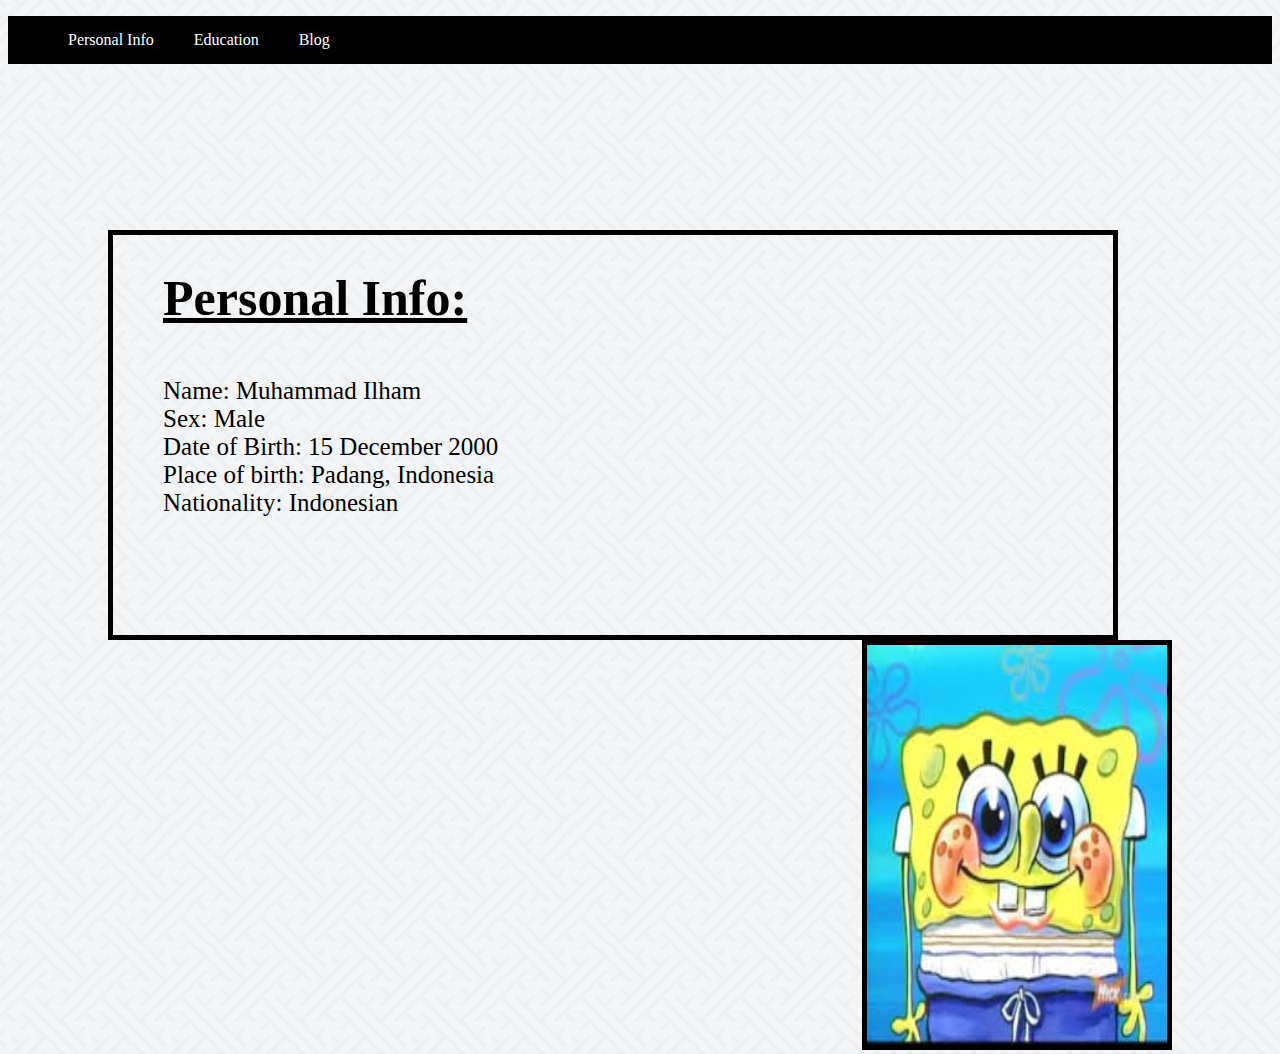
==== index.html @ dddbfce2 "Personal info done" ====
<!DOCTYPE html>
<html>
    <head>
        <title>WATERLOO</title>
        <link rel="stylesheet" href="style.css">
    </head>
    <body>
        <header>
            <ul>
                <li><a href="#">Personal Info</a></li>
                <li><a href="./education.html">Education</a></li>
                <li><a href="#">Blog</a></li>
            </ul>
        </header>
        <div id="wrap">
            <div class="parents">
                <h1>Personal Info:</h1>
                <p>
                    Name: Muhammad Ilham<br>
                    Sex: Male<br>
                    Date of Birth: 15 December 2000<br>
                    Place of birth: Padang, Indonesia<br>
                    Nationality: Indonesian<br>
                </p>
            </div>
            <div class="photo">
                <img src="img/pasphoto.jpg" alt="Muhammad ilham" width="300x" height="400px">
            </div>
        </div>
    </body>
</html>
---- style.css ----
body {
    background-image: url('img/background.png')
}

.parents {
    height: 400px;
    width: 1000px;
    float: left;
    border: 5px solid black;
}

img {
    border: 5px solid black;
}
 .photo {
     float: right;
 }

 h1 {
     text-decoration: underline;
     font-size: 50px;
 }

p {
    font-size: 25px;
    margin-top: 50px;
}

 h1,
  p {
      margin-left: 50px;
  }

  #wrap {
      padding-top: 150px;
      padding-left: 100px;
      padding-right: 100px;
  }

ul {
    list-style: none;
    background-color: black;
    overflow: hidden;
}

li {
    float: left;
    text-align: center;
}

li a{
    display: block;
    color: white;
    text-align: center;
    padding: 15px 20px;
    text-decoration: none;
}

header {
    margin: 0;
}
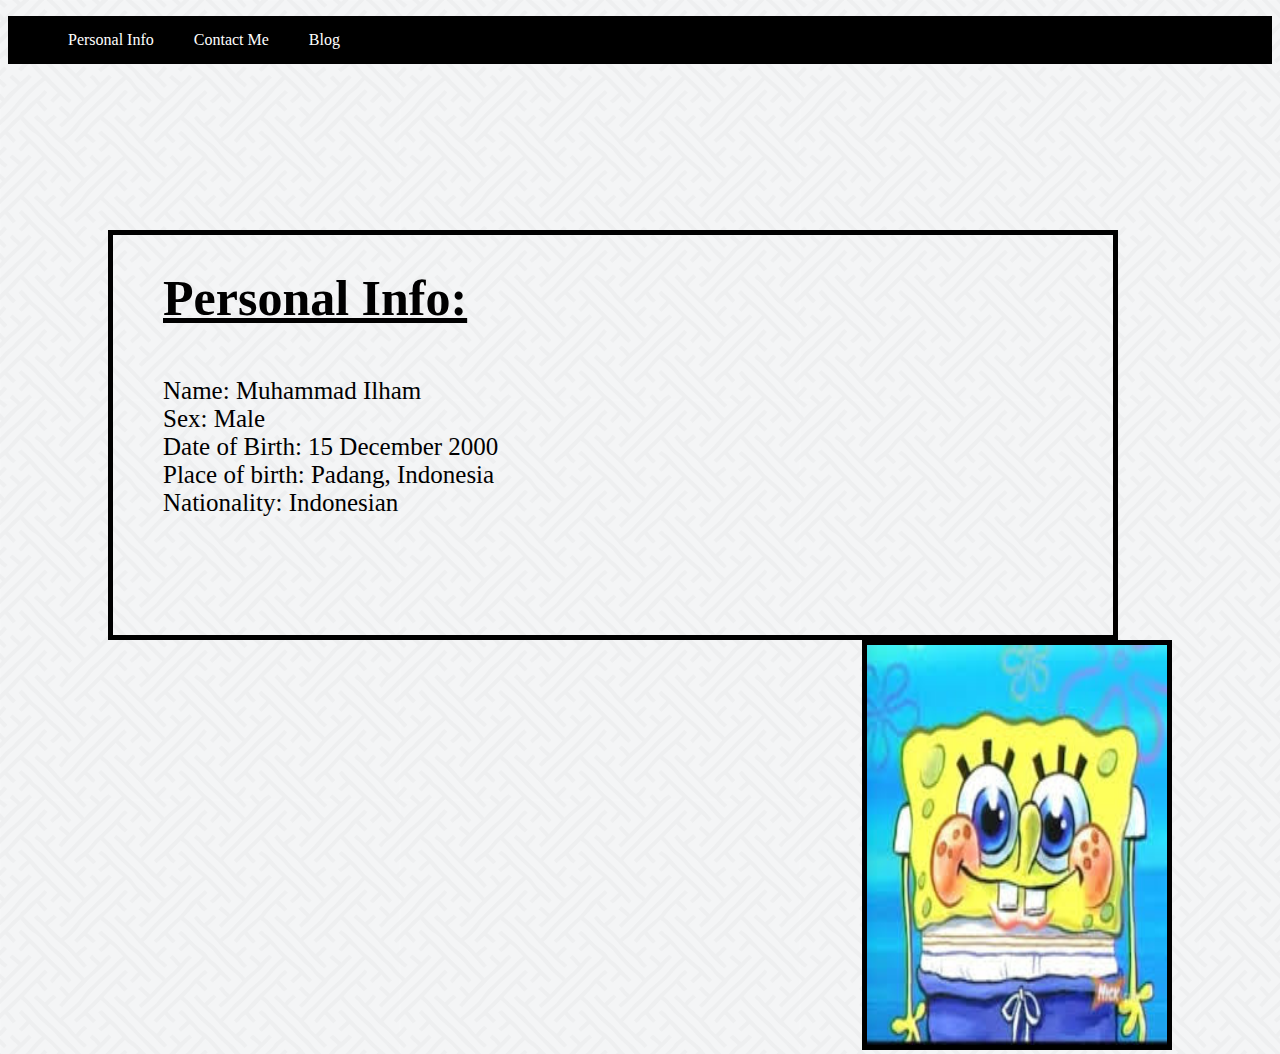
==== commit a8f26427: "pembaharuan 2.0" ====
--- a/index.html
+++ b/index.html
@@ -1,17 +1,20 @@
 <!DOCTYPE html>
 <html>
+    <!--Copy this for all pages, from here-->
     <head>
+        <link rel="icon" type="image/icon" href="img/icons8-user-male-25.png">
         <title>WATERLOO</title>
         <link rel="stylesheet" href="style.css">
     </head>
     <body>
         <header>
             <ul>
-                <li><a href="#">Personal Info</a></li>
-                <li><a href="./education.html">Education</a></li>
-                <li><a href="#">Blog</a></li>
+                <li><a href="./index.html">Personal Info</a></li>
+                <li><a href="./contact-me.html">Contact Me</a></li>
+                <li><a href="./blog.html">Blog</a></li>
             </ul>
         </header>
+        <!--Until here-->
         <div id="wrap">
             <div class="parents">
                 <h1>Personal Info:</h1>
--- a/style.css
+++ b/style.css
@@ -37,6 +37,8 @@
       padding-right: 100px;
   }
 
+/* navbar */
+
 ul {
     list-style: none;
     background-color: black;
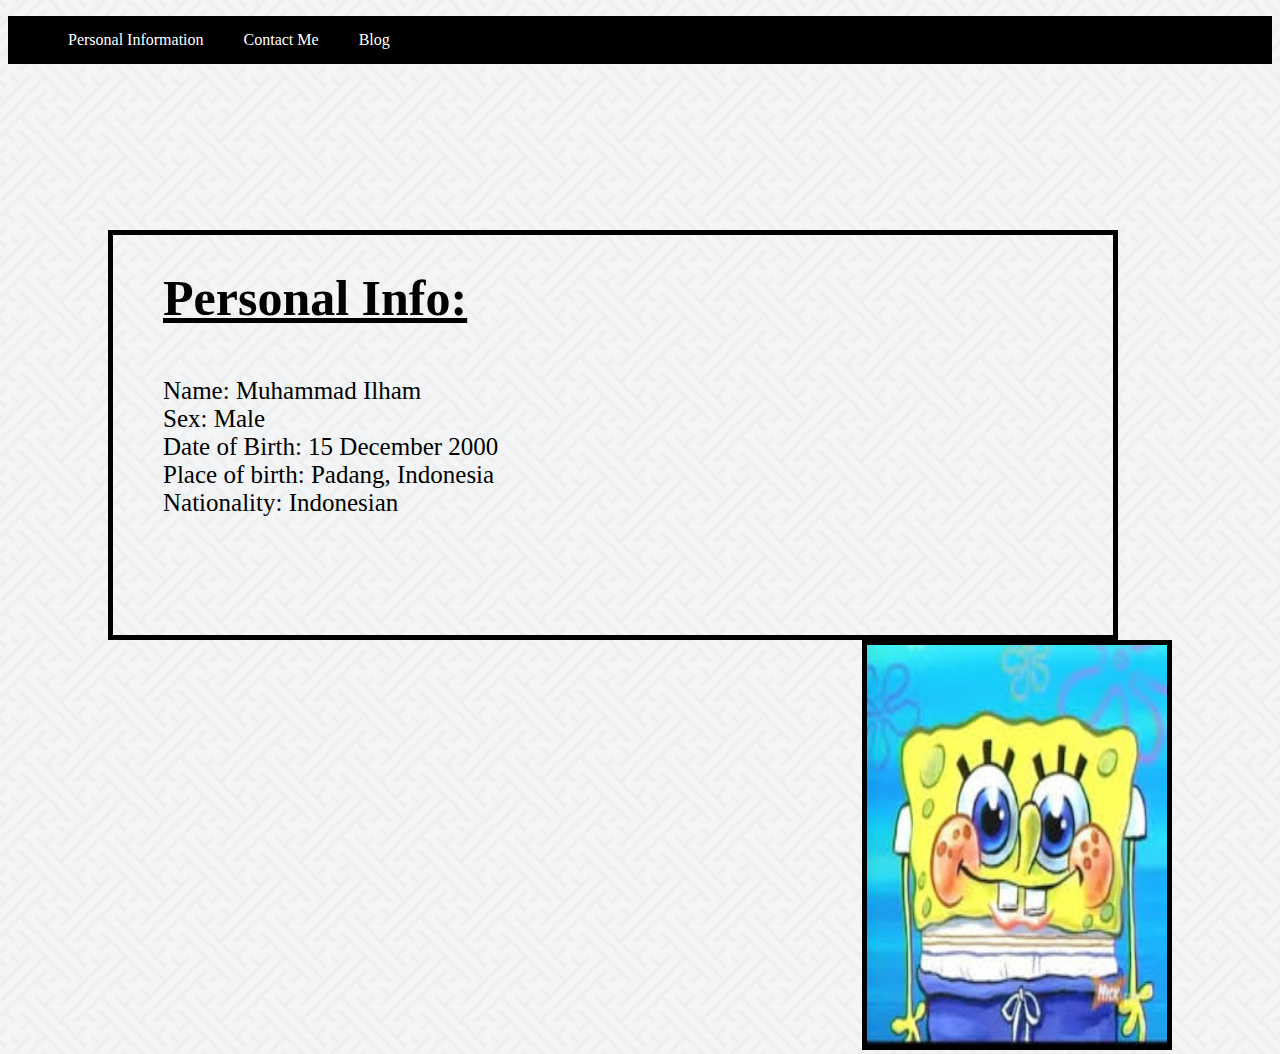
==== commit c01eb605: "terakhir hari ini" ====
--- a/index.html
+++ b/index.html
@@ -9,7 +9,7 @@
     <body>
         <header>
             <ul>
-                <li><a href="./index.html">Personal Info</a></li>
+                <li><a href="./index.html">Personal Information</a></li>
                 <li><a href="./contact-me.html">Contact Me</a></li>
                 <li><a href="./blog.html">Blog</a></li>
             </ul>
